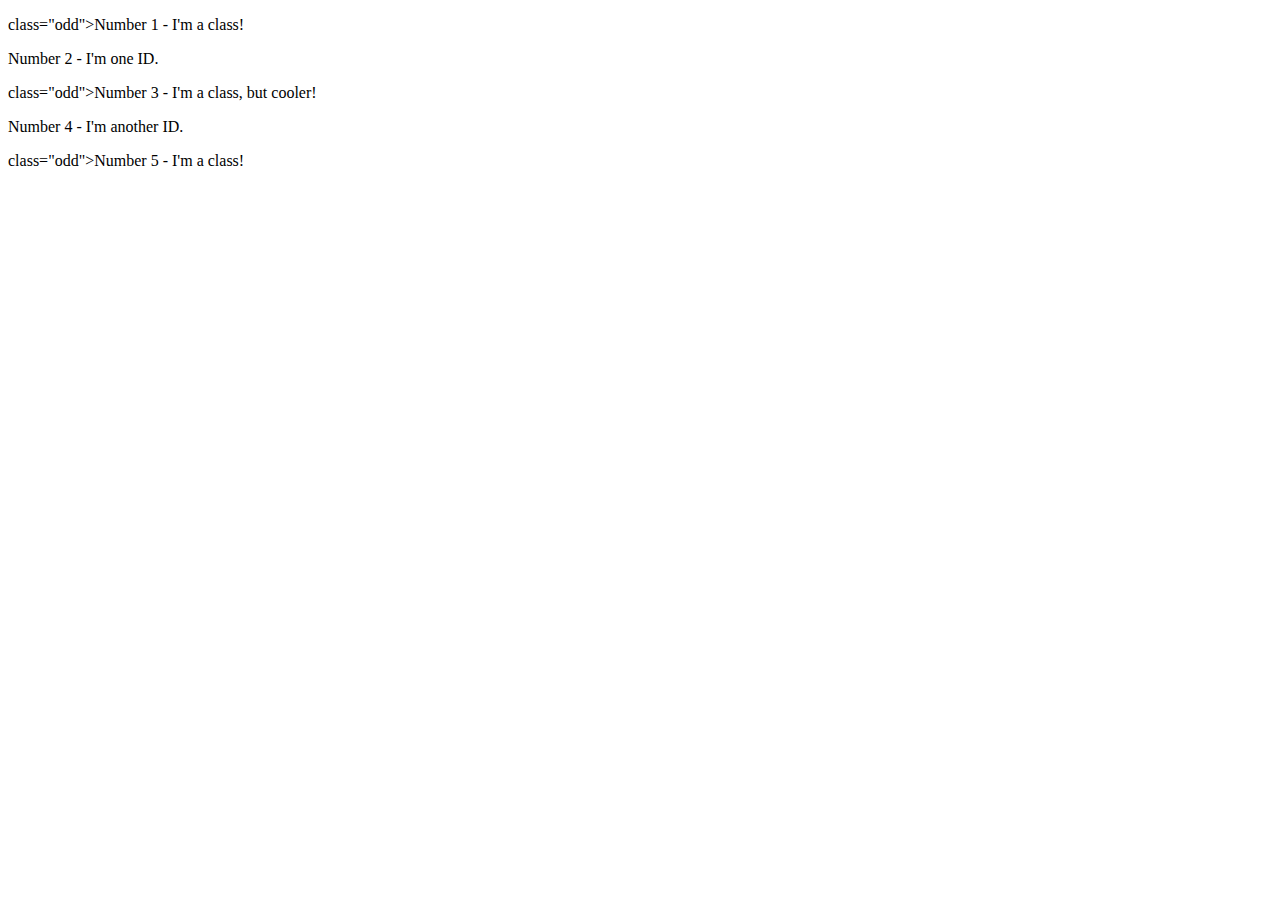
==== foundations/02-class-id-selectors/index.html @ 0b65f6f2 "Add class odd to p element" ====
<!DOCTYPE html>
<html lang="en">
  <head>
    <meta charset="UTF-8">
    <meta http-equiv="X-UA-Compatible" content="IE=edge">
    <meta name="viewport" content="width=device-width, initial-scale=1.0">
    <title>Class and ID Selectors</title>
    <link rel="stylesheet" href="style.css">
  </head>
  <body>
    <p> class="odd">Number 1 - I'm a class!</p>
    <div>Number 2 - I'm one ID.</div>
    <p> class="odd">Number 3 - I'm a class, but cooler!</p>
    <div>Number 4 - I'm another ID.</div>
    <p> class="odd">Number 5 - I'm a class!</p>
  </body>
</html>
---- foundations/02-class-id-selectors/style.css ----
.odd{
    background-color: #ffc0cb;
    font-family: Verdana, Dejavu, sans-serif;
    
}
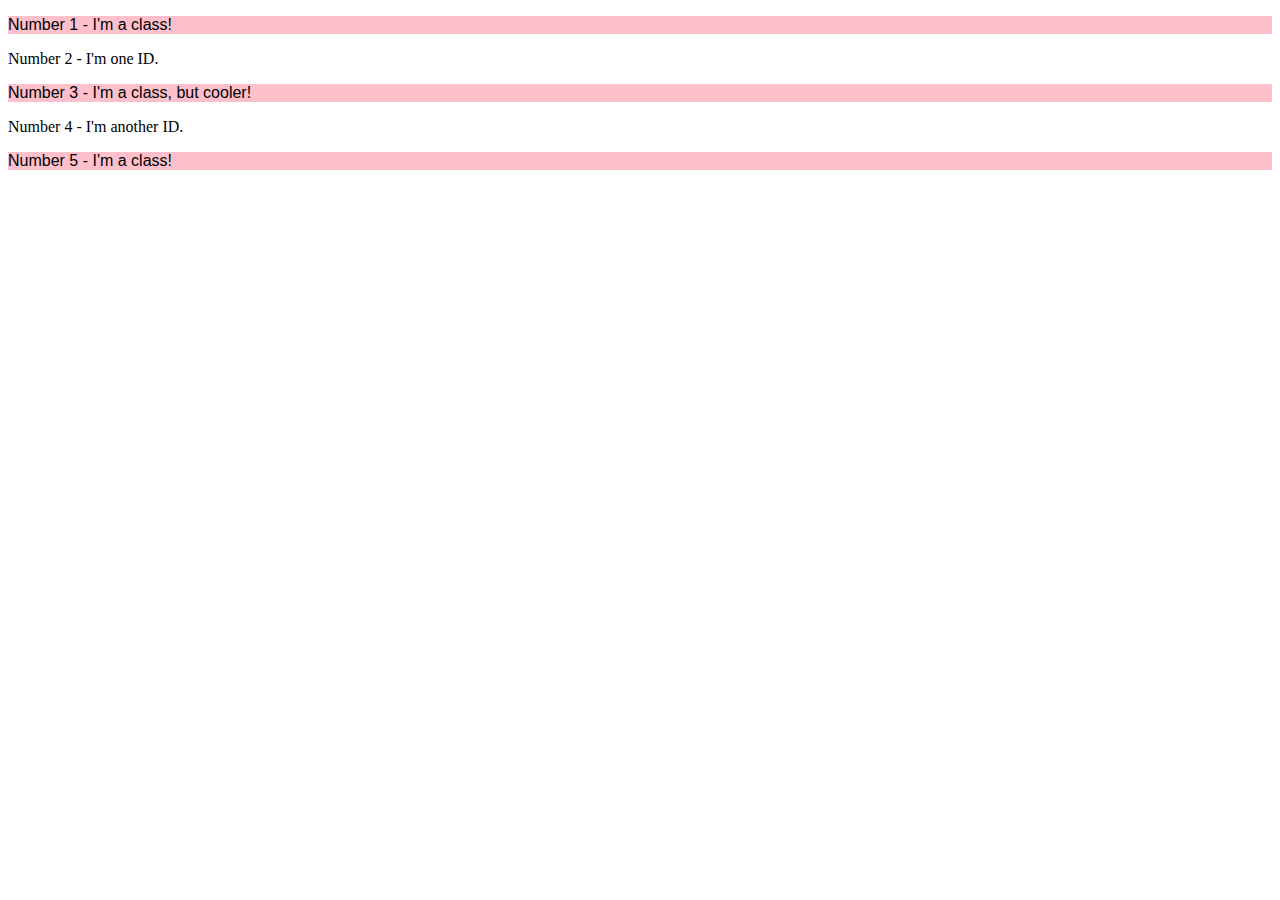
==== commit 7f0b0e3f: "Rectify syntex error" ====
--- a/foundations/02-class-id-selectors/index.html
+++ b/foundations/02-class-id-selectors/index.html
@@ -8,10 +8,10 @@
     <link rel="stylesheet" href="style.css">
   </head>
   <body>
-    <p> class="odd">Number 1 - I'm a class!</p>
+    <p class="odd">Number 1 - I'm a class!</p>
     <div>Number 2 - I'm one ID.</div>
-    <p> class="odd">Number 3 - I'm a class, but cooler!</p>
+    <p class="odd">Number 3 - I'm a class, but cooler!</p>
     <div>Number 4 - I'm another ID.</div>
-    <p> class="odd">Number 5 - I'm a class!</p>
+    <p class="odd">Number 5 - I'm a class!</p>
   </body>
 </html>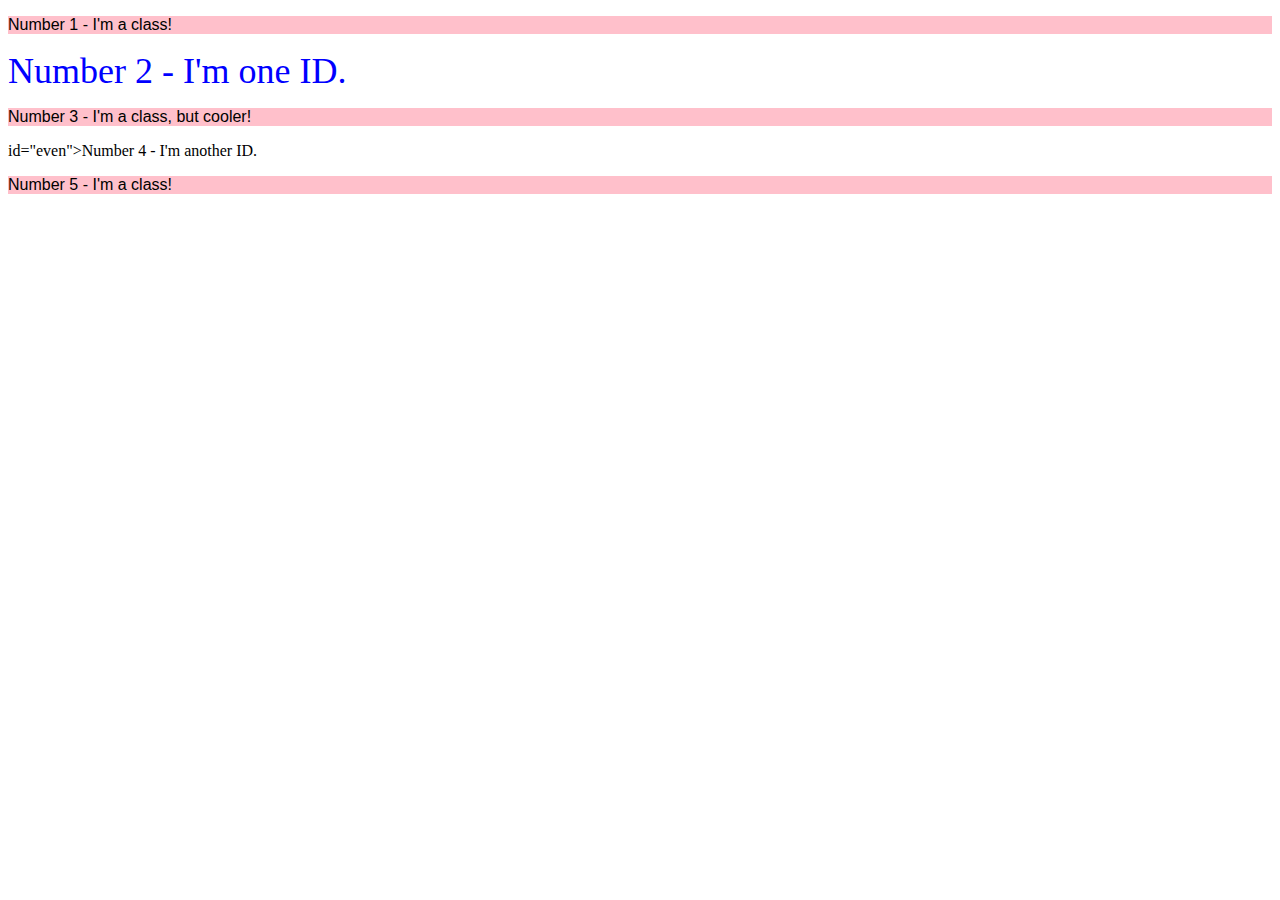
==== commit 170b1e70: "Add Id to div" ====
--- a/foundations/02-class-id-selectors/index.html
+++ b/foundations/02-class-id-selectors/index.html
@@ -9,9 +9,9 @@
   </head>
   <body>
     <p class="odd">Number 1 - I'm a class!</p>
-    <div>Number 2 - I'm one ID.</div>
+    <div id="even">Number 2 - I'm one ID.</div>
     <p class="odd">Number 3 - I'm a class, but cooler!</p>
-    <div>Number 4 - I'm another ID.</div>
+    <div> id="even">Number 4 - I'm another ID.</div>
     <p class="odd">Number 5 - I'm a class!</p>
   </body>
 </html>--- a/foundations/02-class-id-selectors/style.css
+++ b/foundations/02-class-id-selectors/style.css
@@ -1,5 +1,10 @@
 .odd{
     background-color: #ffc0cb;
     font-family: Verdana, Dejavu, sans-serif;
-    
+
+}
+
+#even{
+    color: hwb(240 0% 0%);
+    font-size: 36px;
 }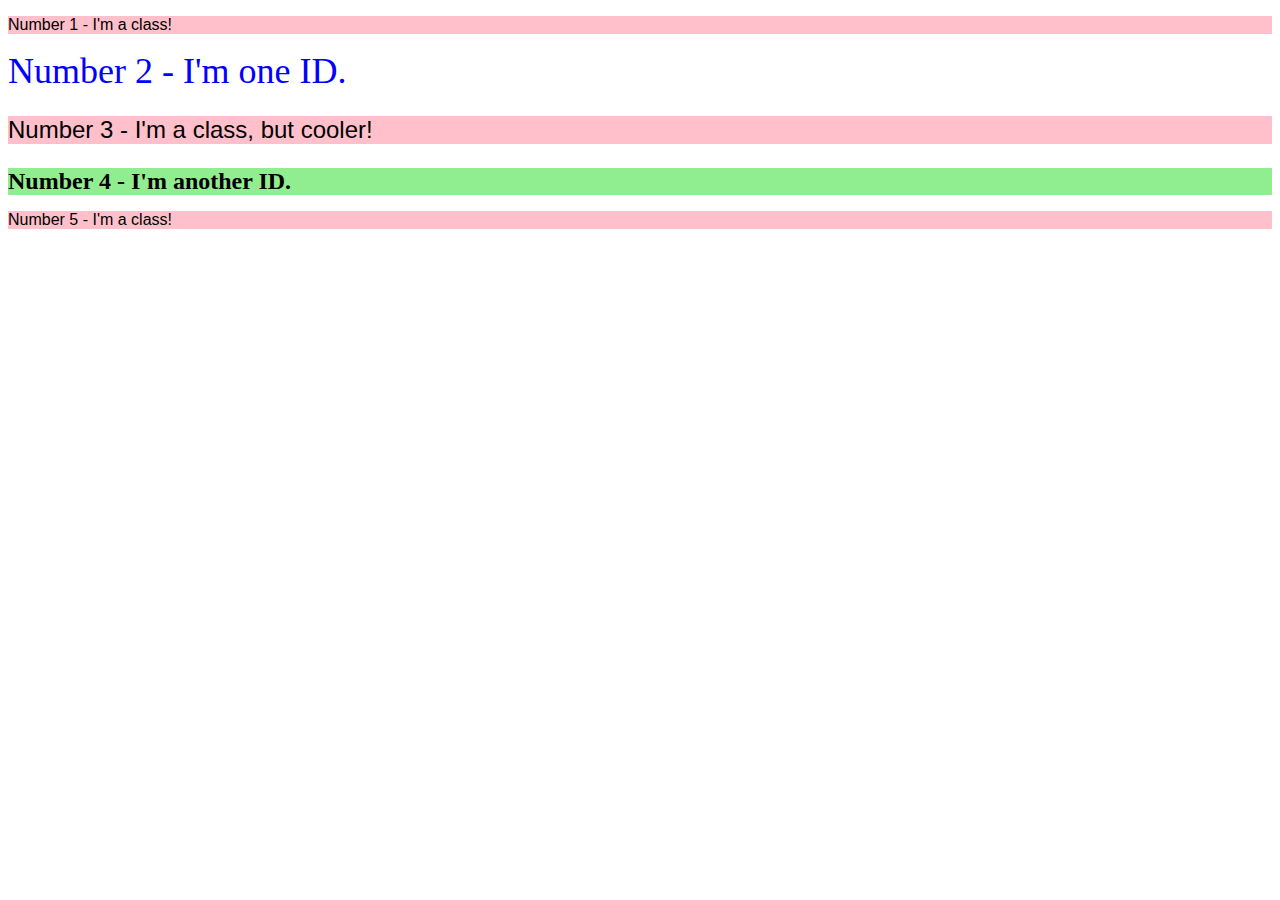
==== commit 244b5d02: "Add font size and bzckground colour to fourth element" ====
--- a/foundations/02-class-id-selectors/index.html
+++ b/foundations/02-class-id-selectors/index.html
@@ -10,8 +10,8 @@
   <body>
     <p class="odd">Number 1 - I'm a class!</p>
     <div id="even">Number 2 - I'm one ID.</div>
-    <p class="odd">Number 3 - I'm a class, but cooler!</p>
-    <div> id="even">Number 4 - I'm another ID.</div>
+    <p class="odd font">Number 3 - I'm a class, but cooler!</p>
+    <div class="back" id="number">Number 4 - I'm another ID.</div>
     <p class="odd">Number 5 - I'm a class!</p>
   </body>
 </html>--- a/foundations/02-class-id-selectors/style.css
+++ b/foundations/02-class-id-selectors/style.css
@@ -7,4 +7,15 @@
 #even{
     color: hwb(240 0% 0%);
     font-size: 36px;
+}
+.font{
+    font-size: 24px;
+}
+
+.back{
+    background-color: lightgreen;
+}
+#number{
+    font-size: 24px;
+    font-weight: bold;
 }